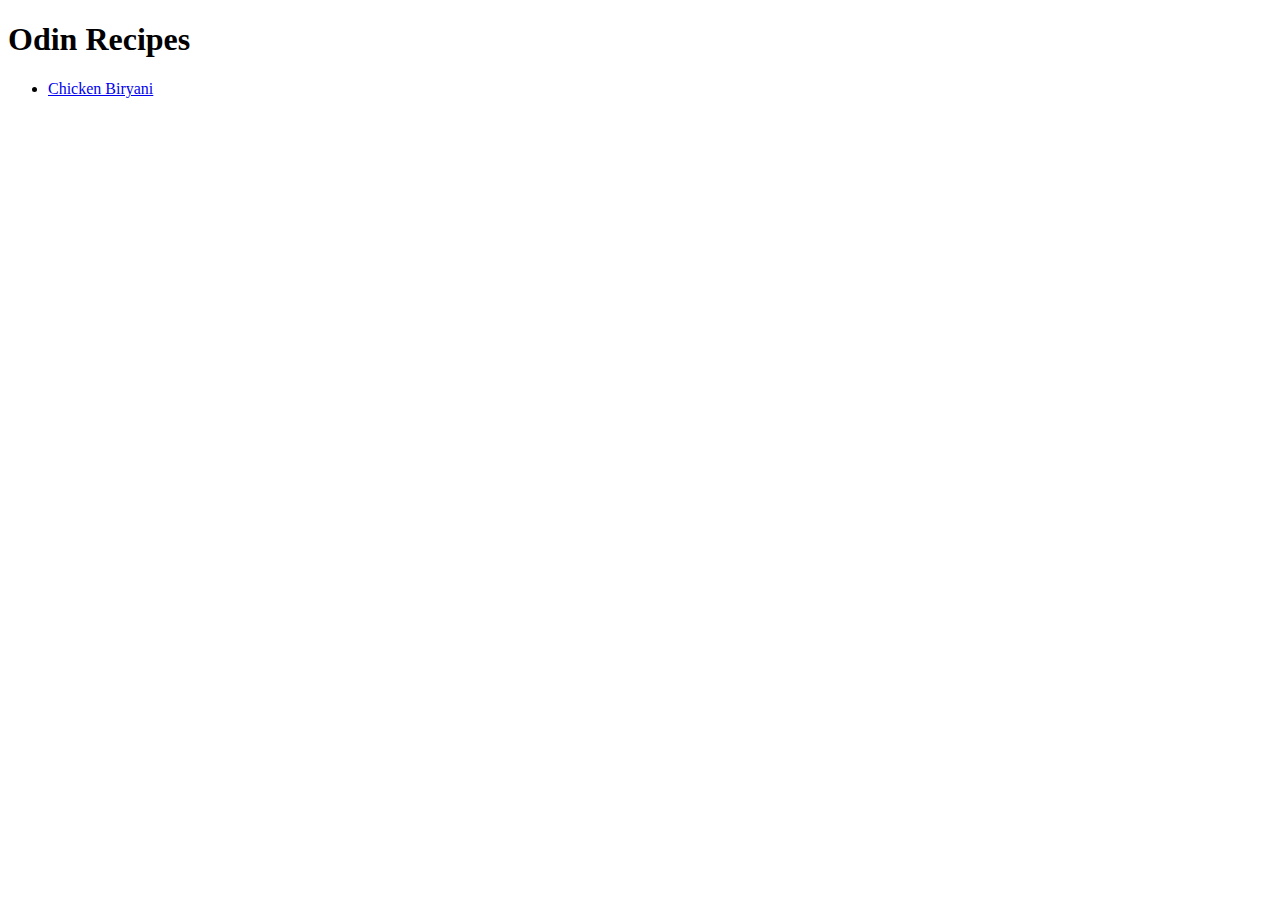
==== index.html @ 228ec048 "made the index.html file and added initial biryani recipe link" ====
<!DOCTYPE html>
<html lang="en">
<head>
    <meta charset="UTF-8">
    <meta name="viewport" content="width=device-width, initial-scale=1.0">
    <title>Document</title>
</head>
<body>
    <h1>Odin Recipes</h1>
    <ul>
        <li><a href="recipes/biryani.html" target="_blank">Chicken Biryani</a></li>
    </ul>
</body>
</html>
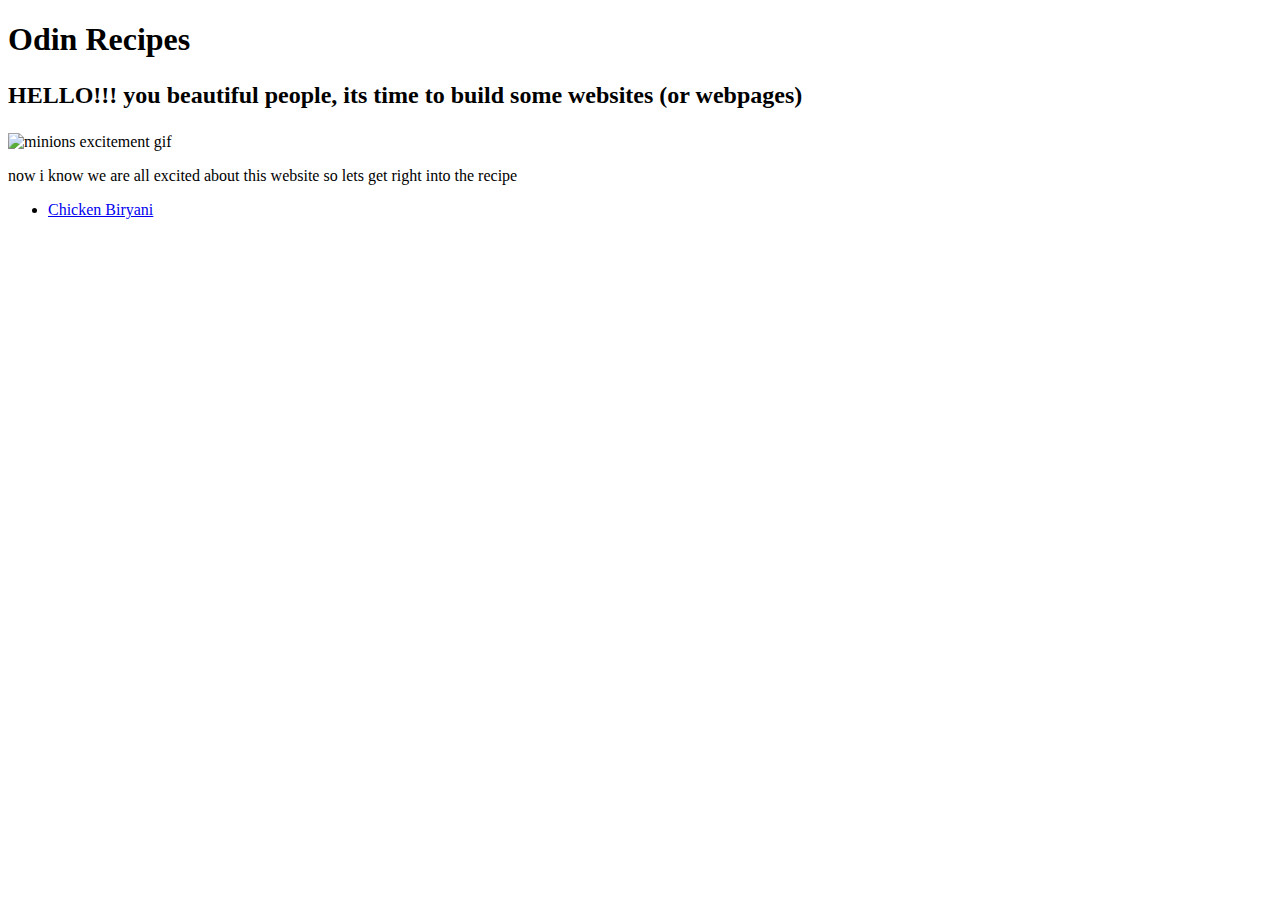
==== commit 1f538a05: "adding a few starting lines and a gif in index.html" ====
--- a/index.html
+++ b/index.html
@@ -7,6 +7,9 @@
 </head>
 <body>
     <h1>Odin Recipes</h1>
+    <h2><p><strong>HELLO!!! you beautiful people, its time to build some websites (or webpages)</strong></p></h2>
+    <img src="/home/crimsoned/odin-links-and-images/images/minions.gif" alt="minions excitement gif">
+    <p>now i know we are all excited about this website so lets get right into the recipe</p>
     <ul>
         <li><a href="recipes/biryani.html" target="_blank">Chicken Biryani</a></li>
     </ul>
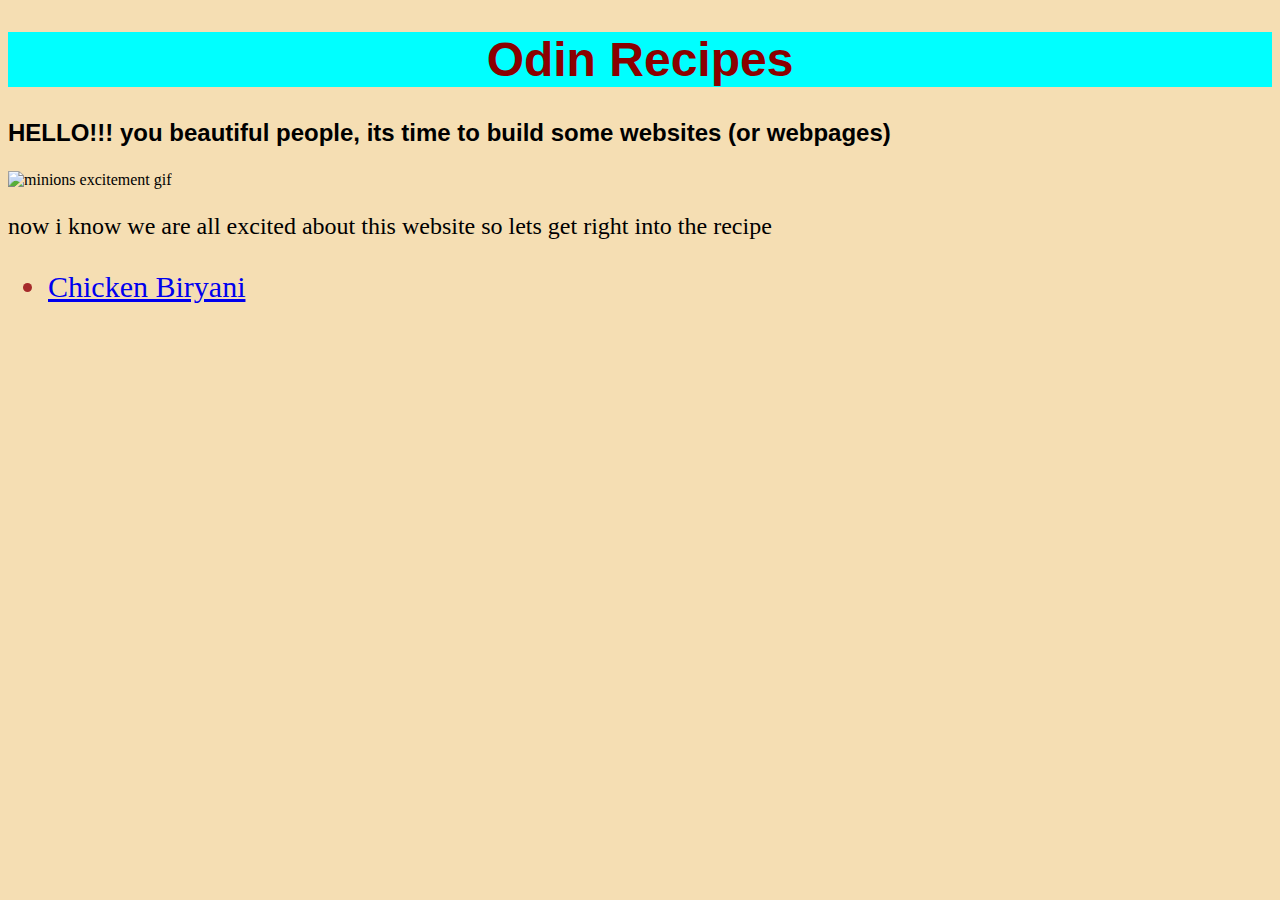
==== commit b93faa10: "created a styles.css file and added css to index.html and biryan.html" ====
--- a/index.html
+++ b/index.html
@@ -1,17 +1,18 @@
 <!DOCTYPE html>
 <html lang="en">
 <head>
+    <link rel="stylesheet" href="styles.css">
     <meta charset="UTF-8">
     <meta name="viewport" content="width=device-width, initial-scale=1.0">
     <title>Document</title>
 </head>
 <body>
-    <h1>Odin Recipes</h1>
-    <h2><p><strong>HELLO!!! you beautiful people, its time to build some websites (or webpages)</strong></p></h2>
-    <img src="/home/crimsoned/odin-links-and-images/images/minions.gif" alt="minions excitement gif">
-    <p>now i know we are all excited about this website so lets get right into the recipe</p>
-    <ul>
+    <h1 class="heading main-heading">Odin Recipes</h1>
+    <h2 class="heading heading2"><p>HELLO!!! you beautiful people, its time to build some websites (or webpages)</p></h2>
+    <img src="https://www.system-concepts.com/wp-content/uploads/2020/02/excited-minions-gif.gif" alt="minions excitement gif">
+    <p class="text">now i know we are all excited about this website so lets get right into the recipe</p>
+    <ul class="list">
         <li><a href="recipes/biryani.html" target="_blank">Chicken Biryani</a></li>
     </ul>
 </body>
-</html>+</html> 
--- a/styles.css
+++ b/styles.css
@@ -0,0 +1,45 @@
+.heading{
+    font-family: 'Franklin Gothic Medium', 'Arial Narrow', Arial, sans-serif;
+    font-weight: bold;
+}
+
+.main-heading{
+    text-align: center;
+    color: darkred;
+    background-color: aqua;
+    font-size: 48px;
+}
+
+body{
+    background-color: wheat;
+}
+
+.text{
+    font-size: 24px;
+    font-family: 'Times New Roman', Times, serif
+}
+
+.list{
+    color: brown;
+    font-size: 30px;
+}
+
+.heading3{
+    font-size: 30px;
+}
+
+.text.biryani-text{
+    font-family: Arial, Helvetica, sans-serif;
+
+}
+
+.recipe{
+    font-size: 24px;
+}
+
+.image{
+    display: block;
+  margin-left: auto;
+  margin-right: auto;
+  width: 50%;
+}